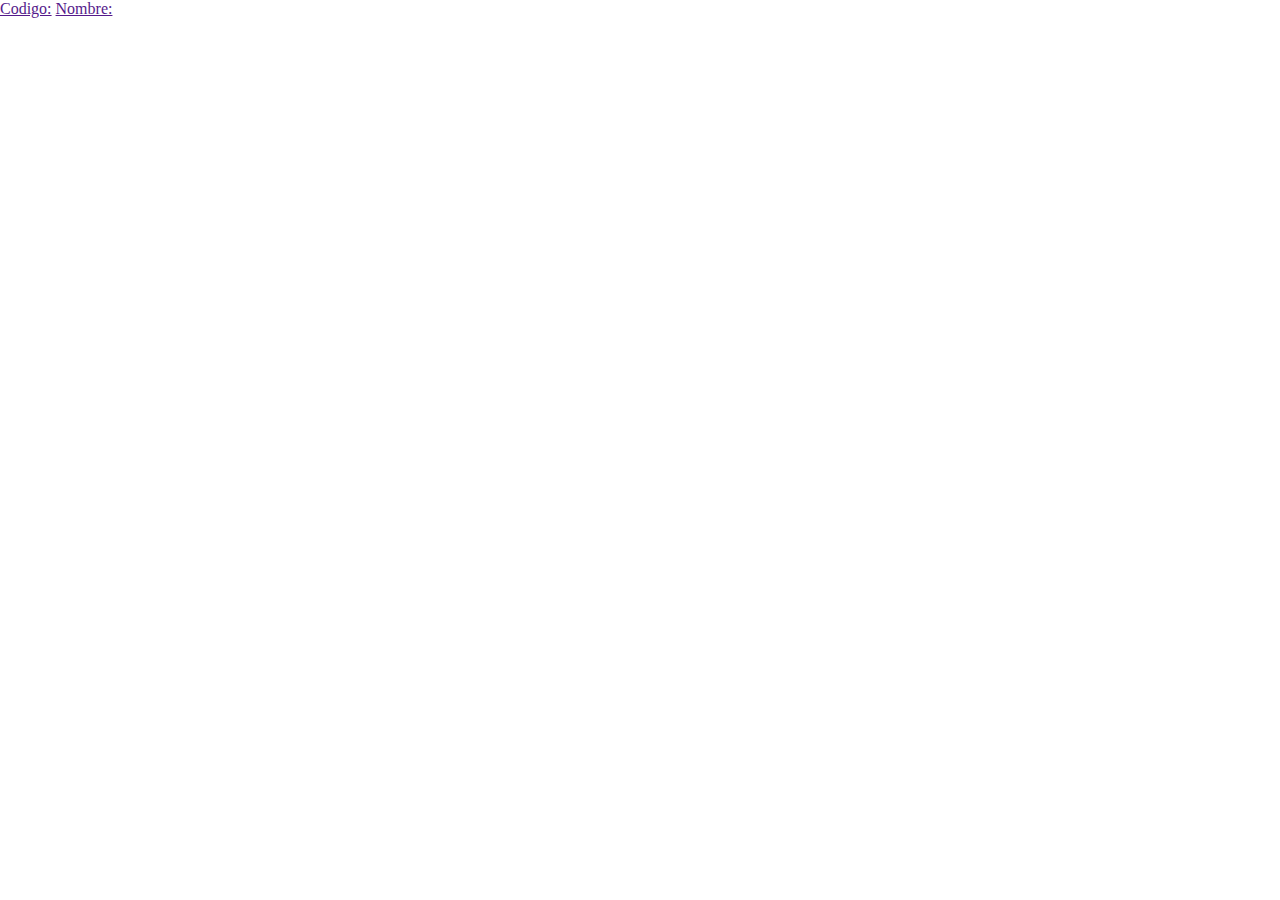
==== dashboard.html @ 1e5e206d "inicio dashboard" ====
<!DOCTYPE html>
<html>

<head>
  <meta charset="utf-8">
  <meta name="viewport" content="width=device-width">
  <title>replit</title>
  <link href="style.css" rel="stylesheet" type="text/css" />
</head>

<body>

<div class="contenedor2">
<div class="datos">
<a href="">Codigo:</a>
  <a id="codigo"></a>
  <a href="">Nombre:</a>
  <a id="nombre"></a>
</div>
<div class=promedio>
<div class="tablaP">


  
</div>

  
</div>
</div>

<div class="notas">



</div>




  
  <script src="script_dashboard.js"></script>
</body>

</html>
---- style.css ----
*{
margin:0px;
  padding:0px;
  
}


.contenedor{
  display:flex;
}

.panel{
justify-content: center;
  align-items:center;
  
}

.panel a{
  font-size:14px;
}

.panel input{
  width: 16px;
}

.panel button{
  background-color:#D31024
 font-size:16px;
  width: 215px;
  height: 32px;
  color:white;
  border-bottom-left-radius: 20px;
}

.contenedor2{
width:100%;
  
}

.datos{

  width:75%;
}

.promedio{
  width:25%;
  display:flex;

  
}


.tablaP{
  justify-content: center;
  align-items: center;
  
}
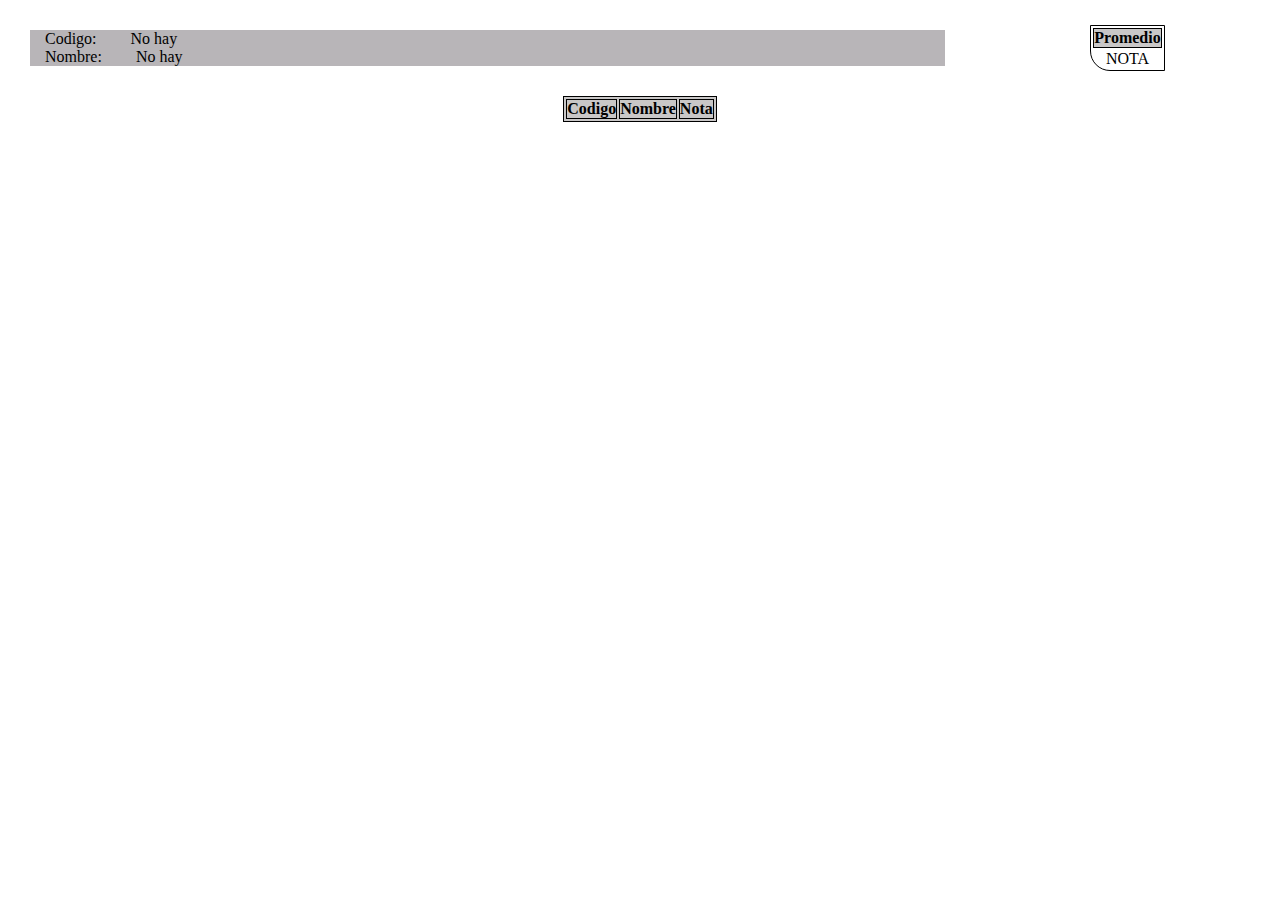
==== commit 1e8260b4: "agregando etilo dashboard" ====
--- a/dashboard.html
+++ b/dashboard.html
@@ -12,24 +12,32 @@
 
 <div class="contenedor2">
 <div class="datos">
-<a href="">Codigo:</a>
-  <a id="codigo"></a>
-  <a href="">Nombre:</a>
-  <a id="nombre"></a>
+  <a id="codigol">Codigo:</a>
+  <a id="codigo">No hay</a>
+  <br>
+  <a id="nombrel">Nombre:</a>
+  <a id="nombre">No hay</a>
 </div>
 <div class=promedio>
 <div class="tablaP">
-
-
-  
+<table>
+  <th>Promedio</th>
+  <tr>
+    <td>NOTA</td>
+  </tr>
+</table>
 </div>
-
-  
 </div>
 </div>
 
 <div class="notas">
-
+<div class="notas_tabla">
+  <table>
+    <th>Codigo</th>
+    <th>Nombre</th>
+    <th>Nota</th>
+  </table>
+</div>
 
 
 </div>
@@ -37,8 +45,8 @@
 
 
 
-  
+
   <script src="script_dashboard.js"></script>
 </body>
 
-</html>+</html>
--- a/style.css
+++ b/style.css
@@ -1,31 +1,48 @@
 *{
 margin:0px;
   padding:0px;
-  
+
 }
 
 
 .contenedor{
+  height: 100vh;
+
+  justify-content: center;
+  align-items:center;
   display:flex;
 }
 
 .panel{
-justify-content: center;
-  align-items:center;
-  
+
+  background-color: rgb(183, 182, 184);
+  width: 25%;
+  height: 300px;
+  display: flex;
+  flex-direction: column;
+  justify-content: center;
+  align-items: center;
+  border: 1px solid black;
+  border-bottom-left-radius: 20px;
+}
+.panel img{
+  width: 100%
 }
 
 .panel a{
   font-size:14px;
+  margin-top: 5px;
 }
 
 .panel input{
-  width: 16px;
+  width: 160px;
+  margin-top: 5px;
 }
 
 .panel button{
-  background-color:#D31024
- font-size:16px;
+  margin-top: 20px;
+  background-color:#D31024;
+  font-size:16px;
   width: 215px;
   height: 32px;
   color:white;
@@ -33,25 +50,55 @@
 }
 
 .contenedor2{
-width:100%;
-  
+  width:100%;
+  display: flex;
 }
 
 .datos{
+  background-color: rgb(184, 181, 184);
+  width:75%;
+  margin: 30px;
 
-  width:75%;
 }
+
+.datos a{
+  margin: 15px;
+}
+
+
 
 .promedio{
   width:25%;
   display:flex;
 
-  
+  justify-content: center;
+  align-items: center;
 }
 
 
 .tablaP{
+  border: 1px solid black;
+  border-bottom-left-radius: 20px;
+  text-align: center;
+}
+.tablaP th{
+  border: 1px solid black;
+  background-color: rgb(201, 199, 199);
+}
+
+
+.notas{
+  display:flex;
   justify-content: center;
   align-items: center;
-  
-}+}
+
+.notas_tabla table{
+  border: 1px solid black;
+  background-color: rgb(201, 199, 199);
+}
+
+.notas_tabla th{
+  border: 1px solid black;
+  background-color: rgb(201, 199, 199);
+}
